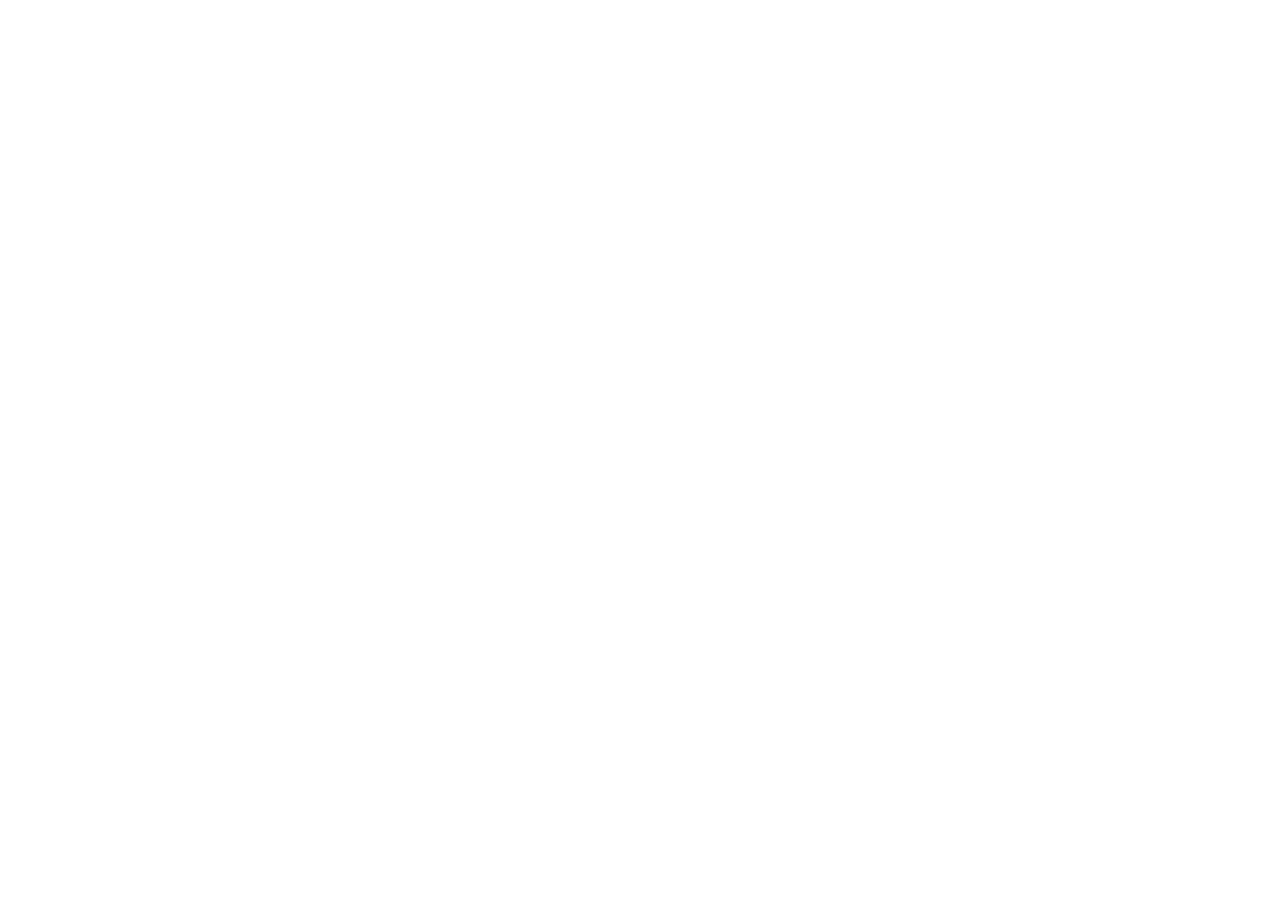
==== index.html @ 4351ebb0 "Deploying to gh-pages from @ Hezaarfenn/goit-js-hw-11@101523d568d88c2e8df1dd188f35bb6e014c023c 🚀" ====
<!DOCTYPE html>
<html lang="en">
  <head>
    <meta charset="UTF-8" />    
    <meta name="viewport" content="width=device-width, initial-scale=1.0" />
    <title>GoIT JS HW-11</title>
    <script type="module" crossorigin src="/goit-js-hw-11/index.js"></script>
  </head>
  <body>
    

    
   

    
  </body>
</html>
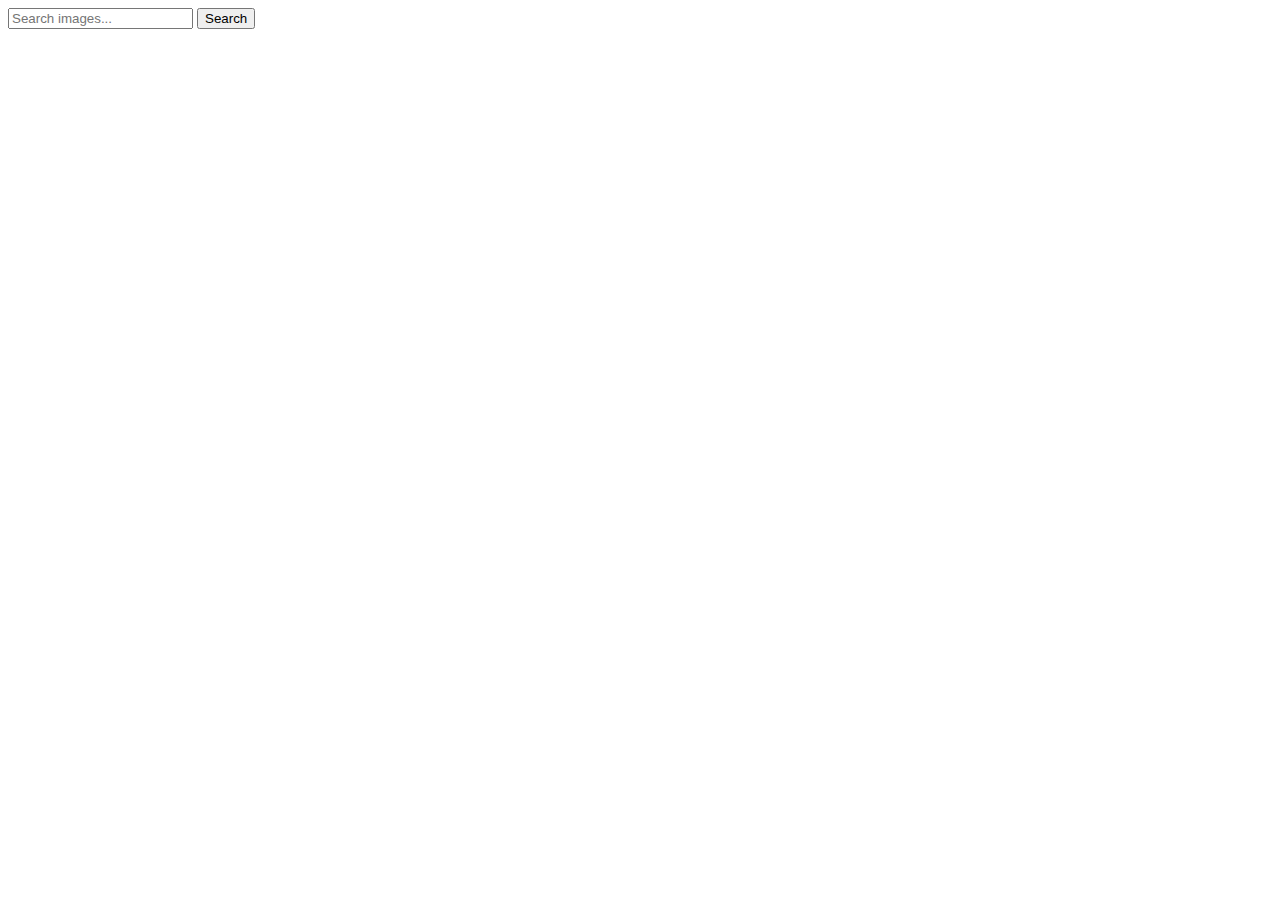
==== commit 0fc475d0: "Deploying to gh-pages from @ Hezaarfenn/goit-js-hw-11@110e05f1a307c7cd605d410f1b2cc73c63169de5 🚀" ====
--- a/index.html
+++ b/index.html
@@ -1,17 +1,32 @@
 <!DOCTYPE html>
 <html lang="en">
   <head>
-    <meta charset="UTF-8" />    
+    <meta charset="UTF-8" />
     <meta name="viewport" content="width=device-width, initial-scale=1.0" />
     <title>GoIT JS HW-11</title>
     <script type="module" crossorigin src="/goit-js-hw-11/index.js"></script>
+    <link rel="modulepreload" crossorigin href="/goit-js-hw-11/assets/vendor-5ObWk2rO.js">
+    <link rel="stylesheet" crossorigin href="/goit-js-hw-11/assets/vendor-DumFYO8Z.css">
+    <link rel="stylesheet" crossorigin href="/goit-js-hw-11/assets/index-Csj39qwG.css">
   </head>
   <body>
-    
 
-    
-   
+    <div class="form-container">
+      <form class="search-form" id="search-form">
+        <input class="search-input"
+          type="text"
+          name="query"
+          autocomplete="off"
+          placeholder="Search images..."
+        />
+        <button type="submit" class="search-btn">Search</button>
+      </form>
+    </div>
 
-    
+    <span class="loader"></span>
+
+    <ul class="gallery"></ul>
+
   </body>
+  
 </html>
